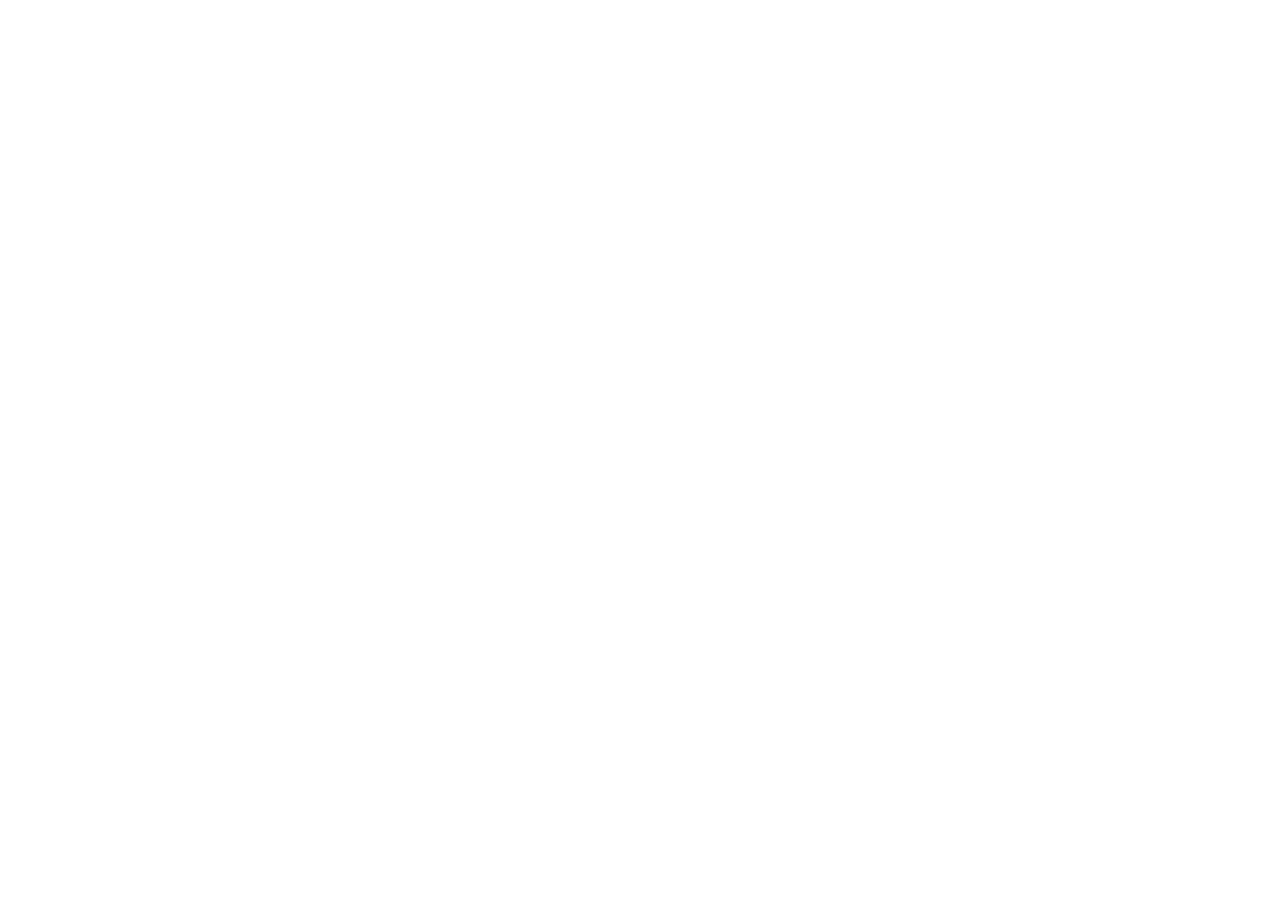
==== index.html @ 15180caf "Added Structure" ====
<!DOCTYPE html>
<html lang="en">
<head>
    <meta charset="UTF-8">
    <meta http-equiv="X-UA-Compatible" content="IE=edge">
    <meta name="viewport" content="width=device-width, initial-scale=1.0">
    <title>UBORIC</title>
</head>
<body>
    
</body>
</html>
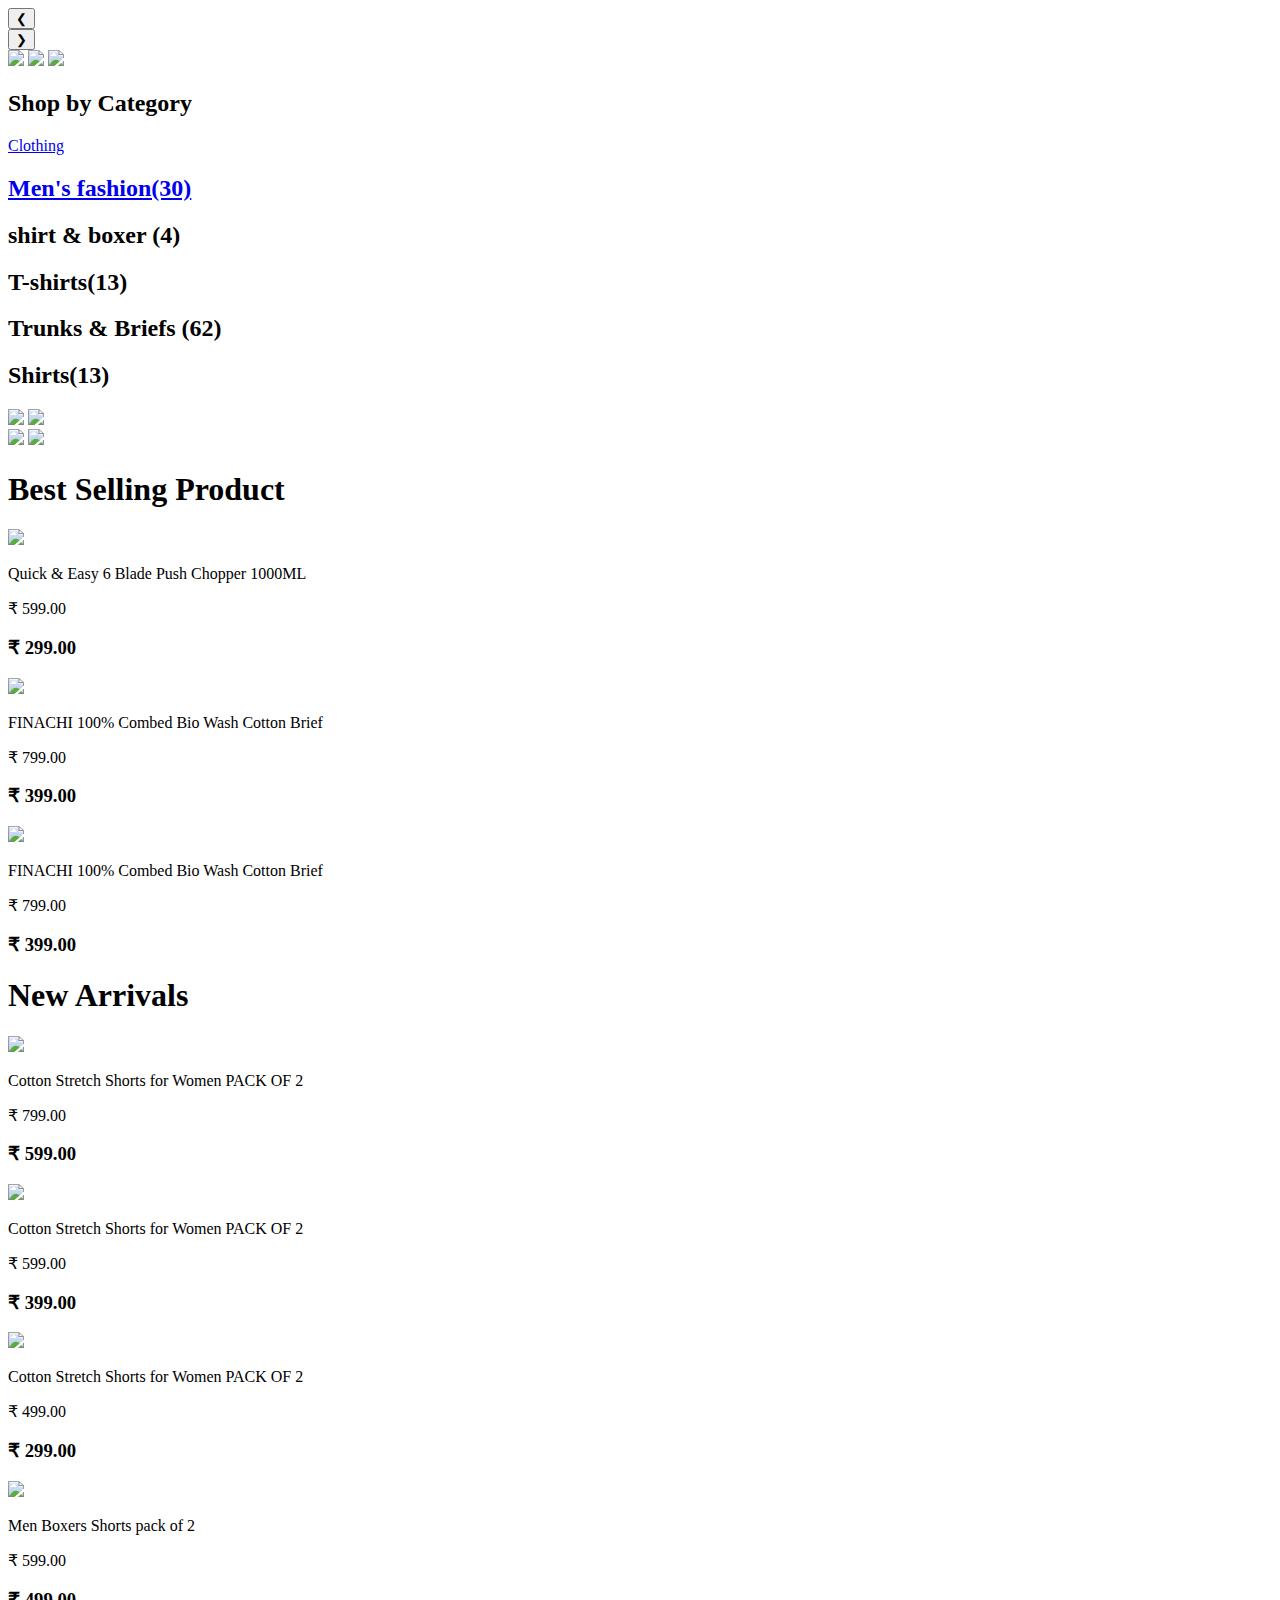
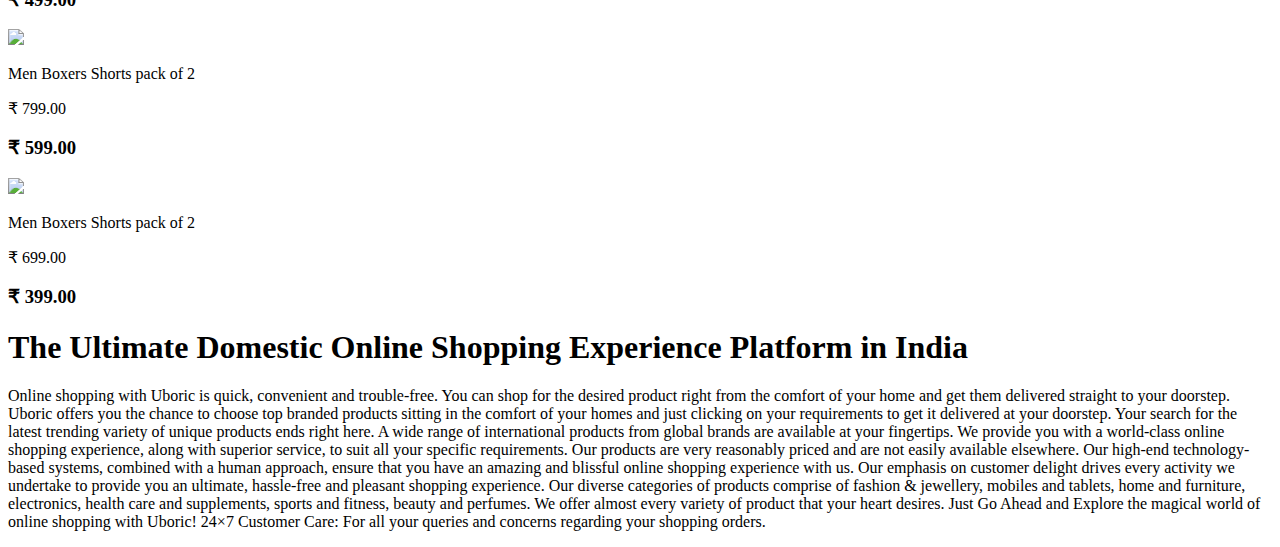
==== commit 52ba448b: "cart page" ====
--- a/index.html
+++ b/index.html
@@ -4,9 +4,156 @@
     <meta charset="UTF-8">
     <meta http-equiv="X-UA-Compatible" content="IE=edge">
     <meta name="viewport" content="width=device-width, initial-scale=1.0">
-    <title>UBORIC</title>
+    <title>Document</title>
+    <script
+    src="https://kit.fontawesome.com/24c494a6b6.js"
+    crossorigin="anonymous"
+   ></script>
+   
+   <link rel="stylesheet" href="../eminent-trucks-727/Styles/index.css"/>
+   <link rel="stylesheet" href="../eminent-trucks-727/Styles/navbar.css"/>
+   <link rel="stylesheet" href="../eminent-trucks-727/Styles/footer.css"/>
+   
 </head>
 <body>
+    <div id="So_navbar">
+       
+    </div>
+      <div id="So_carousel">
+            <div id="So_btn">
+            <button id="So_btt">&#10094</button>
+            </div>
+            <div id="So_bnt">
+            <button id="So_bpt">&#10095</button>
+            </div>
+        
+    </div>
     
+
+    <div id="So_container">
+        <img src="https://outstripinfotech.com/wpword/razi/wp-content/uploads/2022/08/kithchen-tools.jpg"/>
+        <img src="https://outstripinfotech.com/wpword/razi/wp-content/uploads/2022/08/Air-Tight-Containers.jpg"/>
+        <img src="https://www.uboric.com/wp-content/uploads/2022/08/81UV5oidWoL._SL1500_.jpg"/>
+    </div>
+    
+    <div id="So_cloth">
+    <h2>Shop by Category</h2>
+    <p><a href="product_category.html">Clothing</p></a>
+    </div>
+
+    <div id="So_category">
+        <h2><a href="product_category.html">Men's fashion(30)</h2></a>
+        <h2>shirt & boxer (4)</h2>
+        <h2>T-shirts(13)</h2>
+        <h2>Trunks & Briefs (62)</h2>
+        <h2>Shirts(13)</h2>
+    </div>
+
+    <div id="So_products">
+        <img src="https://www.uboric.com/wp-content/uploads/2022/08/banner2-1.jpg"/>
+        <img src="https://www.uboric.com/wp-content/uploads/2022/08/banner1-1-1.jpg"/>
+    </div>
+       <div id="So_product">
+        <img src="https://www.uboric.com/wp-content/uploads/2022/08/banner3-1.jpg"/>
+        <img src="https://www.uboric.com/wp-content/uploads/elementor/thumbs/photo_2022-07-25_21-23-45-psooxz0h1caplq43yimwo43rb2xsvfkuk6xqf50zj4.jpg"/>
+       </div>
+
+     
+        <h1 class="tet">Best Selling Product</h1>
+        <div id="So_selling">
+        <div class="So_ttt">
+            <img  src="	https://www.uboric.com/wp-content/uploads/2022/08/photo_2022-10-10_11-22-55-370x370.jpg"/>
+            <p>Quick & Easy 6 Blade Push Chopper 1000ML</p>
+            <div id="So_cut">
+            <p>₹ 599.00</p>
+            <h3>₹ 299.00</p>
+            </div>
+            
+        </div>
+        <div class="So_ftt">
+           <img src="https://www.uboric.com/wp-content/uploads/2022/08/61uFAIVjljL._UL1500_-370x370.jpg"/>
+           <p>FINACHI 100% Combed Bio Wash Cotton Brief</p>
+           <div id="So_cut">
+           <p>₹ 799.00</p> 
+           <h3>₹ 399.00</p>
+           </div>
+        </div>
+        <div class="So_mtt">
+            <img src="https://www.uboric.com/wp-content/uploads/2022/08/51rcWWWF7aL._UL1500_-370x370.jpg"/>
+            <p>FINACHI 100% Combed Bio Wash Cotton Brief</p>
+            <div id="So_cut">
+               <p>₹ 799.00</p> 
+               <h3>₹ 399.00</p>
+            </div>
+            
+        </div>
+     </div>
+     <h1 class="So_test">New Arrivals</h1>
+      <div id="So_arrivals">
+         <div id="So_arrive">
+            <img src="https://www.uboric.com/wp-content/uploads/2022/10/Picsart_22-10-14_12-29-54-245-370x370.jpg"/>
+            <p>Cotton Stretch Shorts for Women PACK OF 2</p>
+            <div id="So_cut">
+               <p>₹ 799.00</p> 
+               <h3>₹ 599.00</p>
+               </div>
+            
+         </div>
+         <div id="So_arr">
+            <img src="https://www.uboric.com/wp-content/uploads/2022/10/Picsart_22-10-14_12-29-41-483-370x370.jpg"/>
+            <p>Cotton Stretch Shorts for Women PACK OF 2</p>
+            <div id="So_cut">
+               <p>₹ 599.00</p> 
+               <h3>₹ 399.00</p>
+               </div>
+            
+         </div>
+         <div id="So_try">
+            <img src="https://www.uboric.com/wp-content/uploads/2022/10/Picsart_22-10-14_12-29-41-483-370x370.jpg"/>
+            <p>Cotton Stretch Shorts for Women PACK OF 2</p>
+            <div id="So_cut">
+               <p>₹ 499.00</p> 
+               <h3>₹ 299.00</p>
+               </div>
+            
+         </div>
+         <div id="So_fry">
+            <img src="https://www.uboric.com/wp-content/uploads/2022/10/Picsart_22-10-14_12-29-01-607-370x370.jpg"/>
+            <p>Men Boxers Shorts pack of 2</p>
+            <div id="So_cut">
+               <p>₹ 599.00</p> 
+               <h3>₹ 499.00</p>
+               </div>
+            
+         </div>
+         <div id="So_qry">
+            <img src="https://www.uboric.com/wp-content/uploads/2022/10/photo_2022-10-13_20-22-50-130x130.jpg"/>
+            <p>Men Boxers Shorts pack of 2</p>
+            <div id="So_cut">
+               <p>₹ 799.00</p> 
+               <h3>₹ 599.00</p>
+               </div>
+            
+         </div>
+         <div id="So_cry">
+            <img src=" https://www.uboric.com/wp-content/uploads/2022/10/photo_2022-10-13_20-22-51-130x130.jpg "/>
+            <p>Men Boxers Shorts pack of 2</p>
+            <div id="So_cut">
+               <p>₹ 699.00</p> 
+               <h3>₹ 399.00</p>
+               </div>
+            
+         </div>
+        
+      </div>
+      <div id="So_liner">
+         <h1>The Ultimate Domestic Online Shopping Experience Platform in India</h1>
+         <p>Online shopping with Uboric is quick, convenient and trouble-free. You can shop for the desired product right from the comfort of your home and get them delivered straight to your doorstep. Uboric offers you the chance to choose top branded products sitting in the comfort of your homes and just clicking on your requirements to get it delivered at your doorstep. Your search for the latest trending variety of unique products ends right here. A wide range of international products from global brands are available at your fingertips. We provide you with a world-class online shopping experience, along with superior service, to suit all your specific requirements. Our products are very reasonably priced and are not easily available elsewhere. Our high-end technology-based systems, combined with a human approach, ensure that you have an amazing and blissful online shopping experience with us. Our emphasis on customer delight drives every activity we undertake to provide you an ultimate, hassle-free and pleasant shopping experience. Our diverse categories of products comprise of fashion & jewellery, mobiles and tablets, home and furniture, electronics, health care and supplements, sports and fitness, beauty and perfumes. We offer almost every variety of product that your heart desires. Just Go Ahead and Explore the magical world of online shopping with Uboric! 24×7 Customer Care: For all your queries and concerns regarding your shopping orders.</p>
+      </div>
+      <div id="So_footer">
+
+      </div>
 </body>
-</html>+</html>
+
+<script type="module" src="../eminent-trucks-727/Scripts/index.js"></script>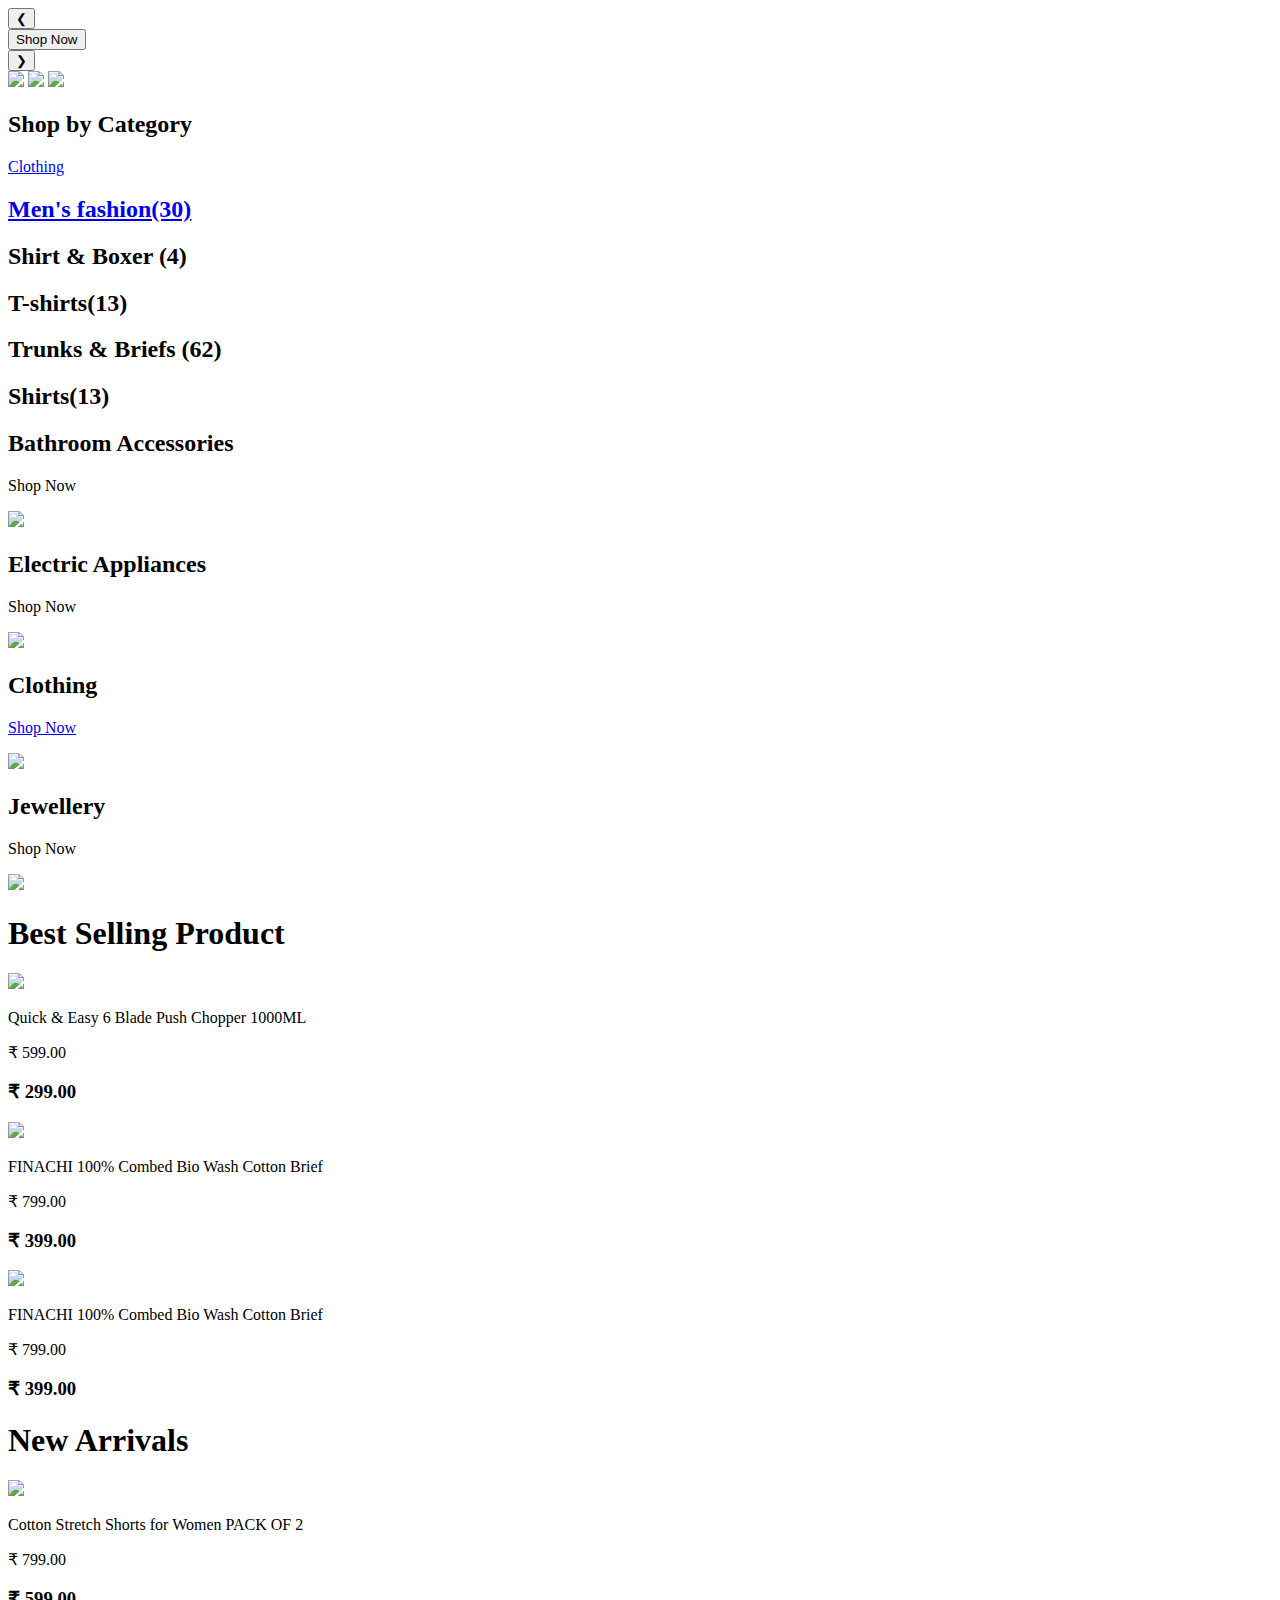
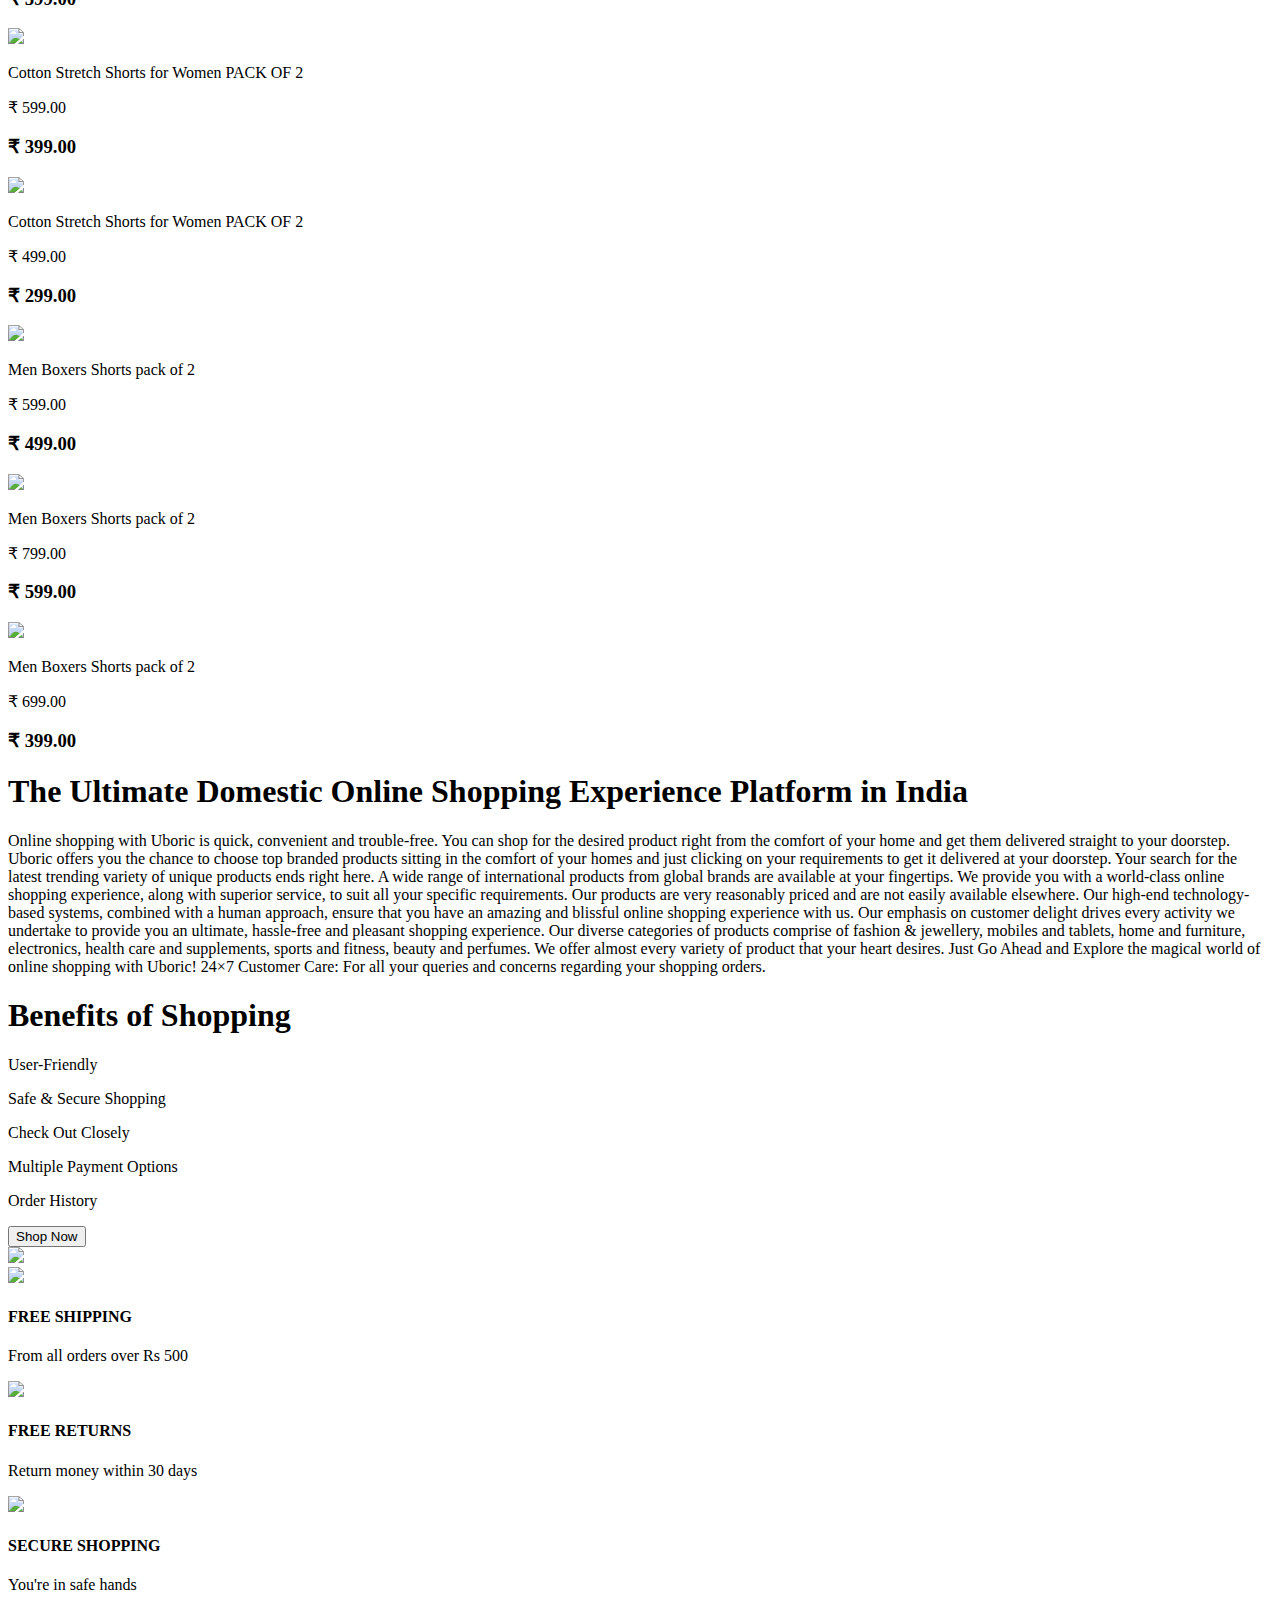
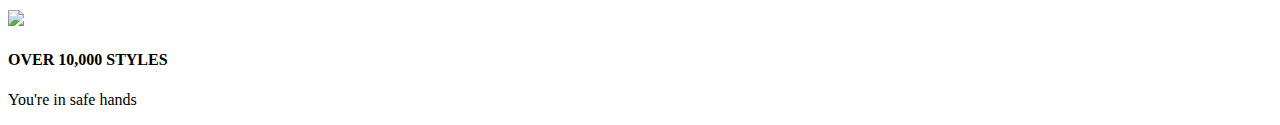
==== commit 1c6842b6: "updates and linkings" ====
--- a/index.html
+++ b/index.html
@@ -1,6 +1,8 @@
 <!DOCTYPE html>
 <html lang="en">
 <head>
+   
+   <link rel="stylesheet" href="./Styles/user_profile.css">
     <meta charset="UTF-8">
     <meta http-equiv="X-UA-Compatible" content="IE=edge">
     <meta name="viewport" content="width=device-width, initial-scale=1.0">
@@ -13,6 +15,7 @@
    <link rel="stylesheet" href="../eminent-trucks-727/Styles/index.css"/>
    <link rel="stylesheet" href="../eminent-trucks-727/Styles/navbar.css"/>
    <link rel="stylesheet" href="../eminent-trucks-727/Styles/footer.css"/>
+   <link rel="stylesheet" href="./Styles/underline_animation.css">
    
 </head>
 <body>
@@ -23,6 +26,9 @@
             <div id="So_btn">
             <button id="So_btt">&#10094</button>
             </div>
+            
+            <button id="So_bpp">Shop Now <i class="fa-sharp fa-solid fa-arrow-right"></i></button>
+            
             <div id="So_bnt">
             <button id="So_bpt">&#10095</button>
             </div>
@@ -43,20 +49,37 @@
 
     <div id="So_category">
         <h2><a href="product_category.html">Men's fashion(30)</h2></a>
-        <h2>shirt & boxer (4)</h2>
+        <h2>Shirt & Boxer (4)</h2>
         <h2>T-shirts(13)</h2>
         <h2>Trunks & Briefs (62)</h2>
         <h2>Shirts(13)</h2>
     </div>
 
     <div id="So_products">
-        <img src="https://www.uboric.com/wp-content/uploads/2022/08/banner2-1.jpg"/>
-        <img src="https://www.uboric.com/wp-content/uploads/2022/08/banner1-1-1.jpg"/>
+      <div id="So_hover2">
+         <h2>Bathroom Accessories</h2>
+         <p>Shop Now <i class="fa-sharp fa-solid fa-arrow-right"></i></p>
+        </div>
+        <img class="ttt" src="https://www.uboric.com/wp-content/uploads/2022/08/banner2-1.jpg"/>
+        <div id="So_hover3">
+         <h2>Electric Appliances</h2>
+         <p>Shop Now <i class="fa-sharp fa-solid fa-arrow-right"></i></p>
+        </div>
+        <img class="ppp" src="https://www.uboric.com/wp-content/uploads/2022/08/banner1-1-1.jpg"/>
     </div>
        <div id="So_product">
-        <img src="https://www.uboric.com/wp-content/uploads/2022/08/banner3-1.jpg"/>
-        <img src="https://www.uboric.com/wp-content/uploads/elementor/thumbs/photo_2022-07-25_21-23-45-psooxz0h1caplq43yimwo43rb2xsvfkuk6xqf50zj4.jpg"/>
-       </div>
+         <div id="So_hover">
+            <h2>Clothing</h2>
+            <p><a href="product_category.html">Shop Now <i class="fa-sharp fa-solid fa-arrow-right"></i></p></a>
+           </div>
+        <img class="www" src="https://www.uboric.com/wp-content/uploads/2022/08/banner3-1.jpg"/>
+        <div id="So_hover1">
+         <h2>Jewellery</h2>
+         <p>Shop Now <i class="fa-sharp fa-solid fa-arrow-right"></i></p>
+        </div>
+        <img class="kkk" src="https://www.uboric.com/wp-content/uploads/elementor/thumbs/photo_2022-07-25_21-23-45-psooxz0h1caplq43yimwo43rb2xsvfkuk6xqf50zj4.jpg"/>
+        
+      </div>
 
      
         <h1 class="tet">Best Selling Product</h1>
@@ -150,6 +173,59 @@
          <h1>The Ultimate Domestic Online Shopping Experience Platform in India</h1>
          <p>Online shopping with Uboric is quick, convenient and trouble-free. You can shop for the desired product right from the comfort of your home and get them delivered straight to your doorstep. Uboric offers you the chance to choose top branded products sitting in the comfort of your homes and just clicking on your requirements to get it delivered at your doorstep. Your search for the latest trending variety of unique products ends right here. A wide range of international products from global brands are available at your fingertips. We provide you with a world-class online shopping experience, along with superior service, to suit all your specific requirements. Our products are very reasonably priced and are not easily available elsewhere. Our high-end technology-based systems, combined with a human approach, ensure that you have an amazing and blissful online shopping experience with us. Our emphasis on customer delight drives every activity we undertake to provide you an ultimate, hassle-free and pleasant shopping experience. Our diverse categories of products comprise of fashion & jewellery, mobiles and tablets, home and furniture, electronics, health care and supplements, sports and fitness, beauty and perfumes. We offer almost every variety of product that your heart desires. Just Go Ahead and Explore the magical world of online shopping with Uboric! 24×7 Customer Care: For all your queries and concerns regarding your shopping orders.</p>
       </div>
+      <div id="So_bottom">
+         <div>
+            <h1>Benefits of Shopping</h1>
+             <p>User-Friendly</p>
+             <p>Safe & Secure Shopping</p>
+             <p>Check Out Closely</p>
+             <p>Multiple Payment Options</p>
+             <p>Order History</p>
+             <button>Shop Now</button>
+         </div>
+         <div>
+            <img src="https://www.uboric.com/wp-content/uploads/2022/08/61OR0aPLJAL._SL1500_-670x575.jpg">
+         </div>
+      </div>
+      <div id="So_bottom_last">
+         <div>
+            <div>
+               <img src="	https://demo4.drfuri.com/media/razzi/truck3.svg">
+            </div>
+            <div>
+               <h4>FREE SHIPPING</h4>
+               <p>From all orders over Rs 500</p>
+            </div>
+         </div>
+         <div>
+            <div>
+               <img src="	https://demo4.drfuri.com/media/razzi/money.svg">
+            </div>
+            <div>
+               <h4>FREE RETURNS</h4>
+               <p>Return money within 30 days</p>
+            </div>
+         </div>
+         <div>
+            <div>
+               <img  src="https://demo4.drfuri.com/media/razzi/box.svg">
+            </div>
+            <div id="So_iii">
+               <h4>SECURE SHOPPING</h4>
+               <p>You're in safe hands</p>
+            </div>
+         </div>
+         <div>
+            <div>
+               <img  src="https://demo4.drfuri.com/media/razzi/like.svg">
+            </div>
+            <div id="So_iii">
+               <h4>OVER 10,000 STYLES</h4>
+               <p>You're in safe hands</p>
+            </div>
+               
+         </div>
+      </div>
       <div id="So_footer">
 
       </div>
--- a/Styles/user_profile.css
+++ b/Styles/user_profile.css
@@ -0,0 +1,20 @@
+#hari_user_keys {
+  border-radius: 5px;
+  position: absolute;
+  width: 90px;
+  list-style: none;
+  text-align: left;
+  visibility: hidden;
+  background-color: #fff;
+  display: flex;
+  flex-direction: column;
+  gap: 20px;
+  padding-top: 25px;
+  padding-bottom: 25px;
+  padding-left: 15px;
+  margin-left: -45px;
+  box-shadow: rgba(0, 0, 0, 0.1) 0px 10px 50px;
+}
+#hari_user_keys > ul > li:hover {
+  color: coral;
+}
--- a/Styles/underline_animation.css
+++ b/Styles/underline_animation.css
@@ -0,0 +1,24 @@
+#hari_list_a > li > a {
+  color: rgb(0, 0, 0);
+  display: inline-block;
+  padding-bottom: 10px;
+  position: relative;
+}
+#hari_list_a > li > a::before {
+  margin: auto;
+  content: "";
+  position: absolute;
+  left: 0;
+  bottom: 0;
+  width: 0;
+  height: 2px;
+  color: coral;
+  background-color: coral;
+  transition: width 0.5s ease-out;
+}
+#hari_list_a > li > a:hover {
+  color: coral;
+}
+#hari_list_a > li > a:hover::before {
+  width: 100%;
+}
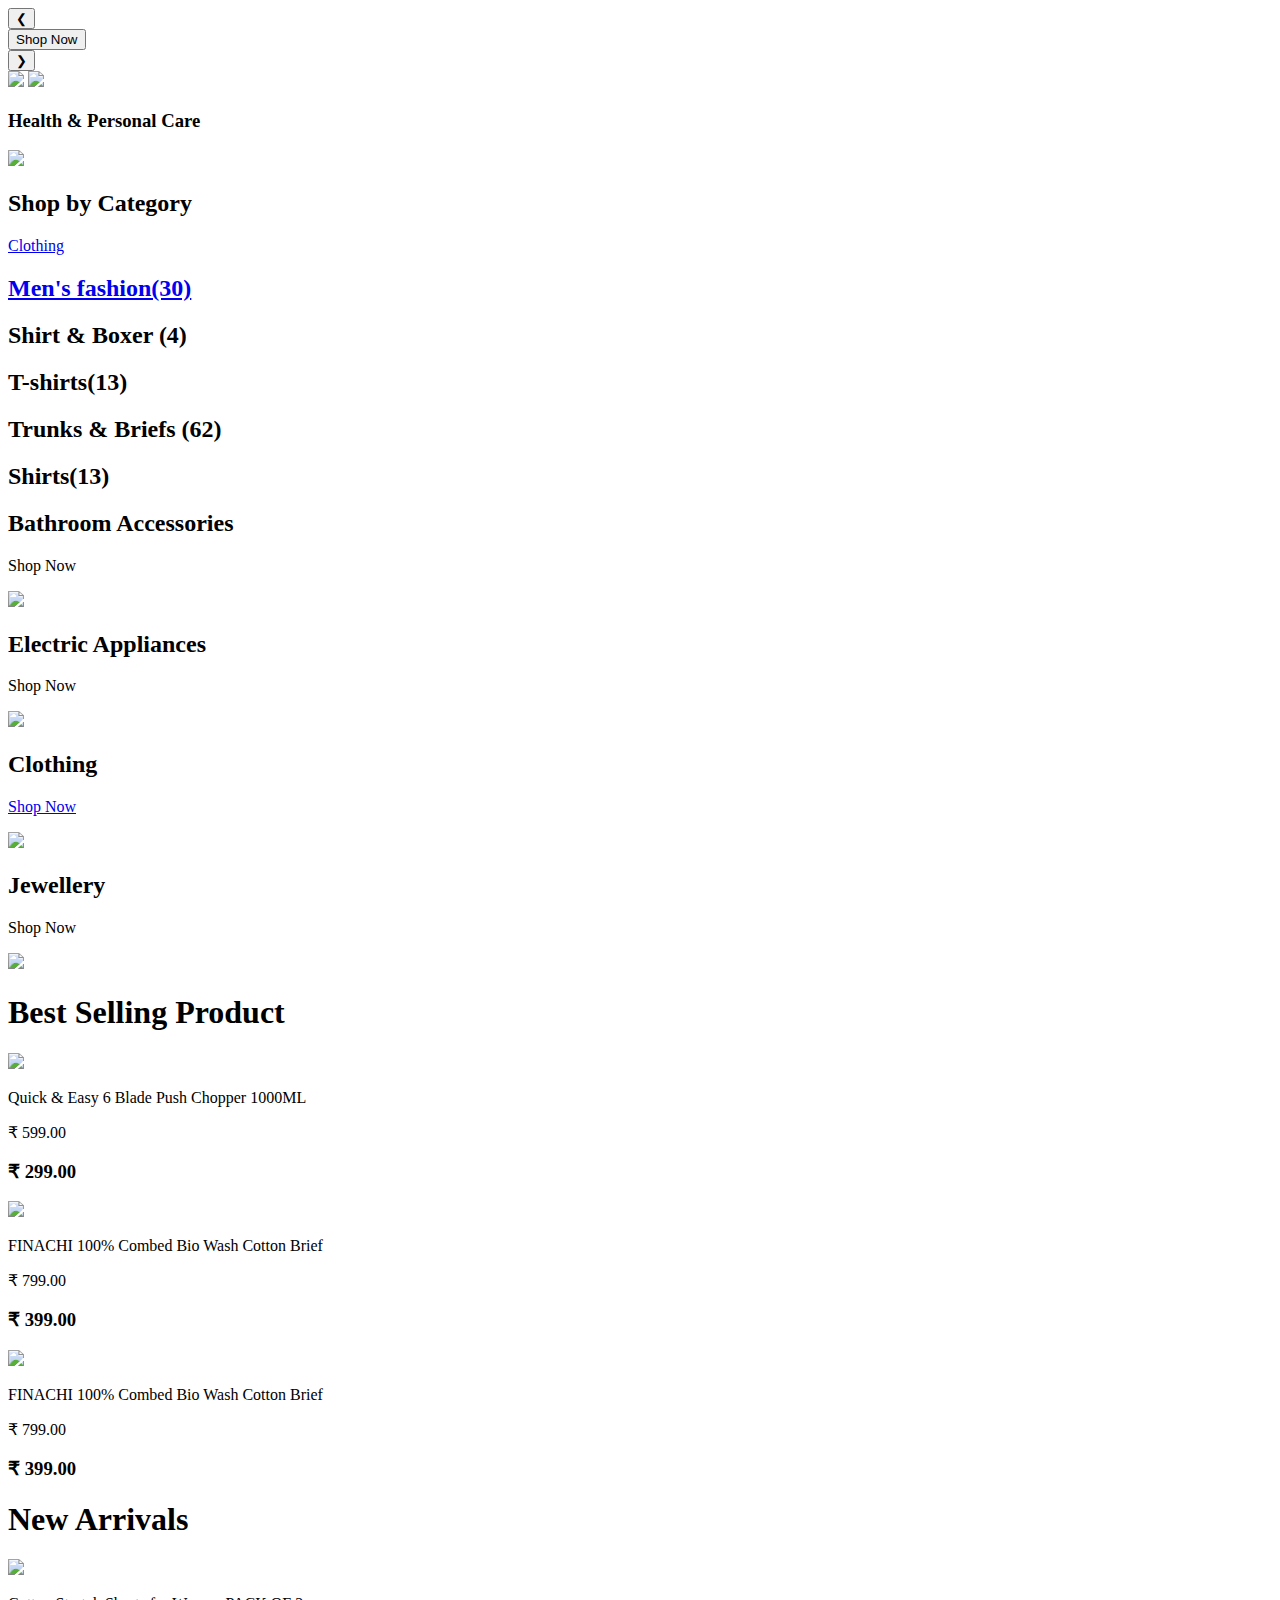
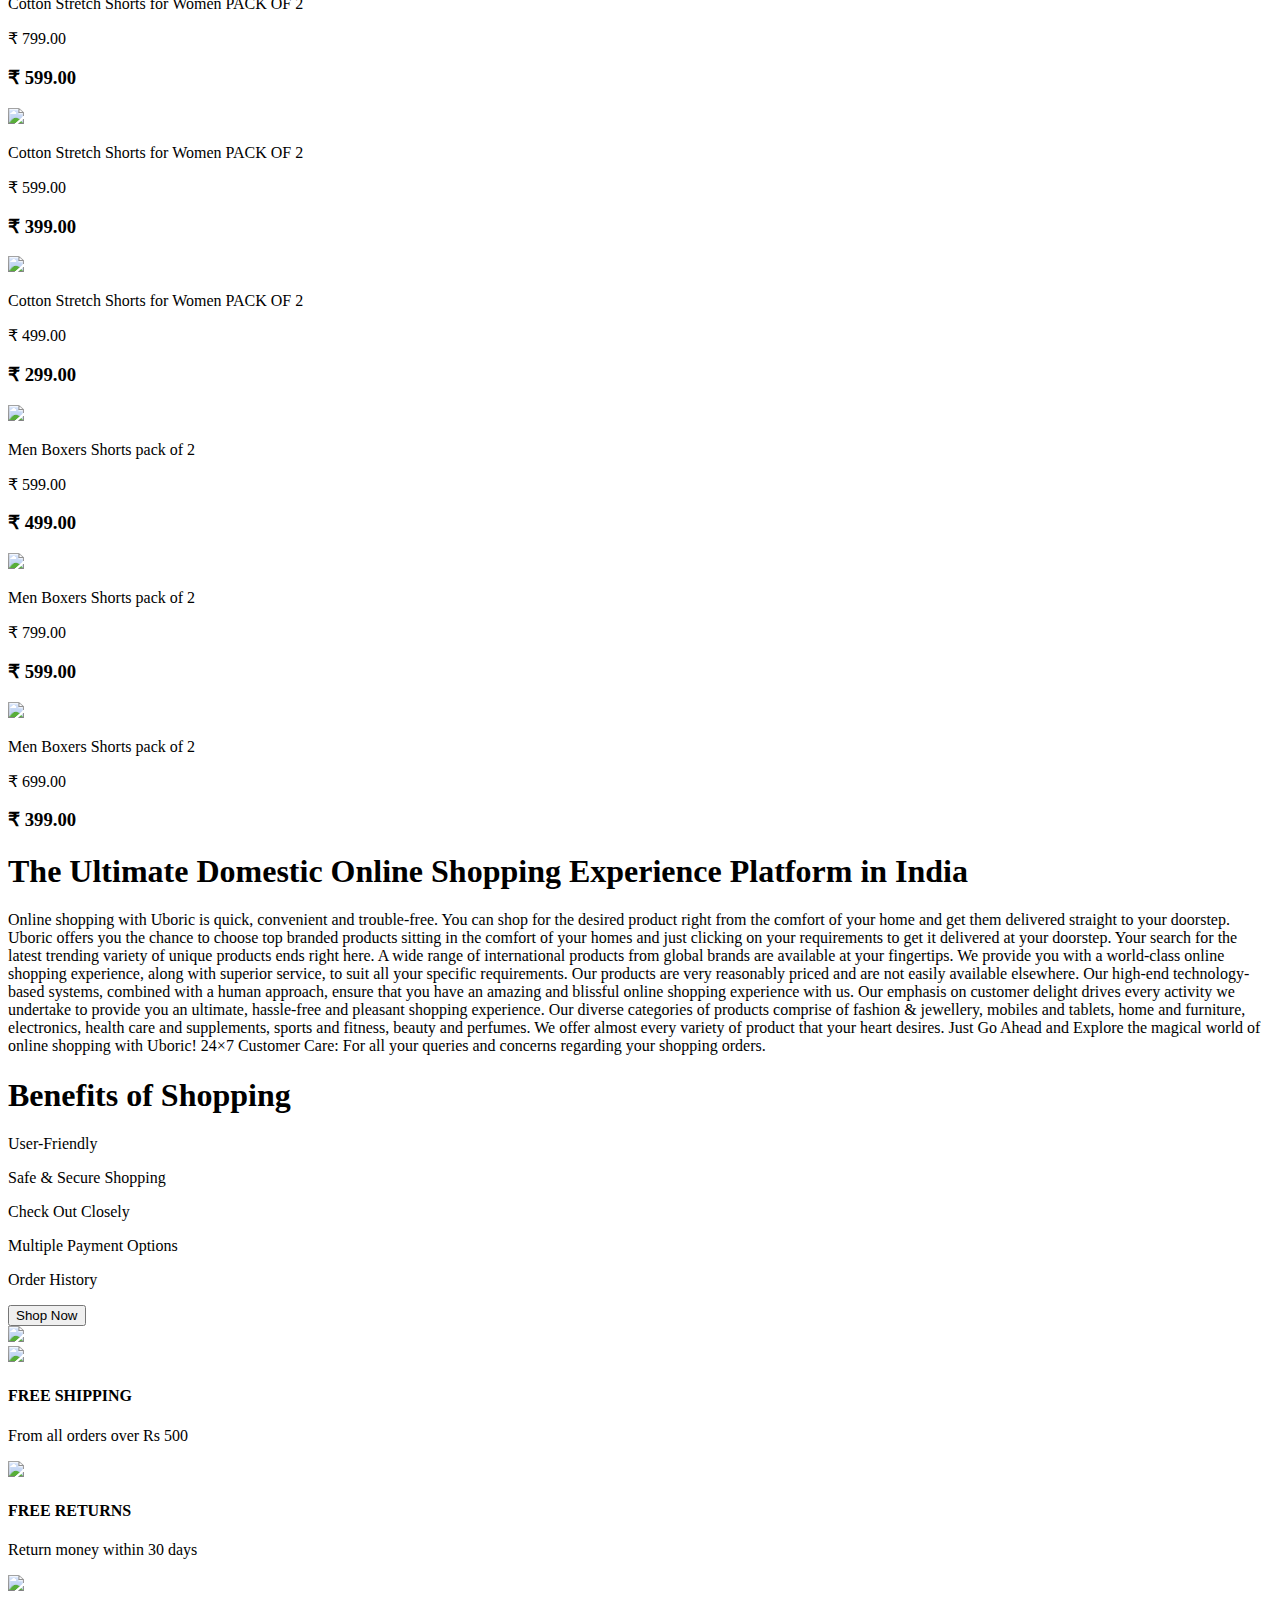
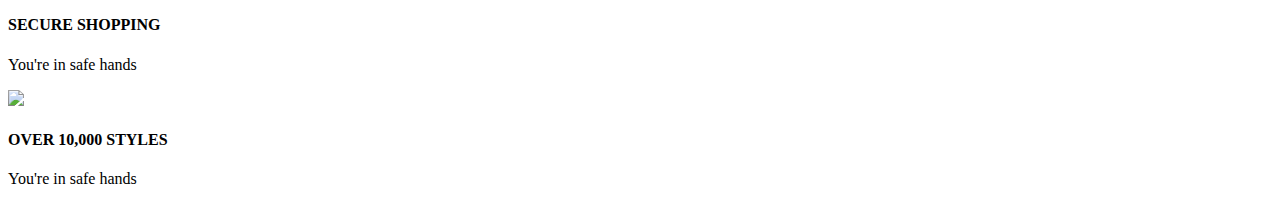
==== commit 86c7ff83: "Merge pull request #26 from CharithGR/fw21_0633_day-5-2" ====
--- a/index.html
+++ b/index.html
@@ -23,23 +23,32 @@
        
     </div>
       <div id="So_carousel">
-            <div id="So_btn">
-            <button id="So_btt">&#10094</button>
-            </div>
-            
-            <button id="So_bpp">Shop Now <i class="fa-sharp fa-solid fa-arrow-right"></i></button>
-            
-            <div id="So_bnt">
-            <button id="So_bpt">&#10095</button>
-            </div>
-        
+           
+            <div>
+            <button id="So_left_btn">&#10094</button>
+            </div>
+            
+            <div id="So_middle">
+            <a href="product_category.html"><button id="So_middle_btn">Shop Now  <i class="fa-sharp fa-solid fa-arrow-right"></i></button></a>
+            </div>
+
+            <div>
+            <button id="So_right_btn">&#10095</button>
+            </div>
+          
+
+          
     </div>
     
 
     <div id="So_container">
         <img src="https://outstripinfotech.com/wpword/razi/wp-content/uploads/2022/08/kithchen-tools.jpg"/>
         <img src="https://outstripinfotech.com/wpword/razi/wp-content/uploads/2022/08/Air-Tight-Containers.jpg"/>
-        <img src="https://www.uboric.com/wp-content/uploads/2022/08/81UV5oidWoL._SL1500_.jpg"/>
+        <div id="cntr">
+         <h3>Health & Personal Care</h3>
+        </div>
+        
+        <img class="cntr1" src="https://www.uboric.com/wp-content/uploads/2022/08/81UV5oidWoL._SL1500_.jpg"/>
     </div>
     
     <div id="So_cloth">
